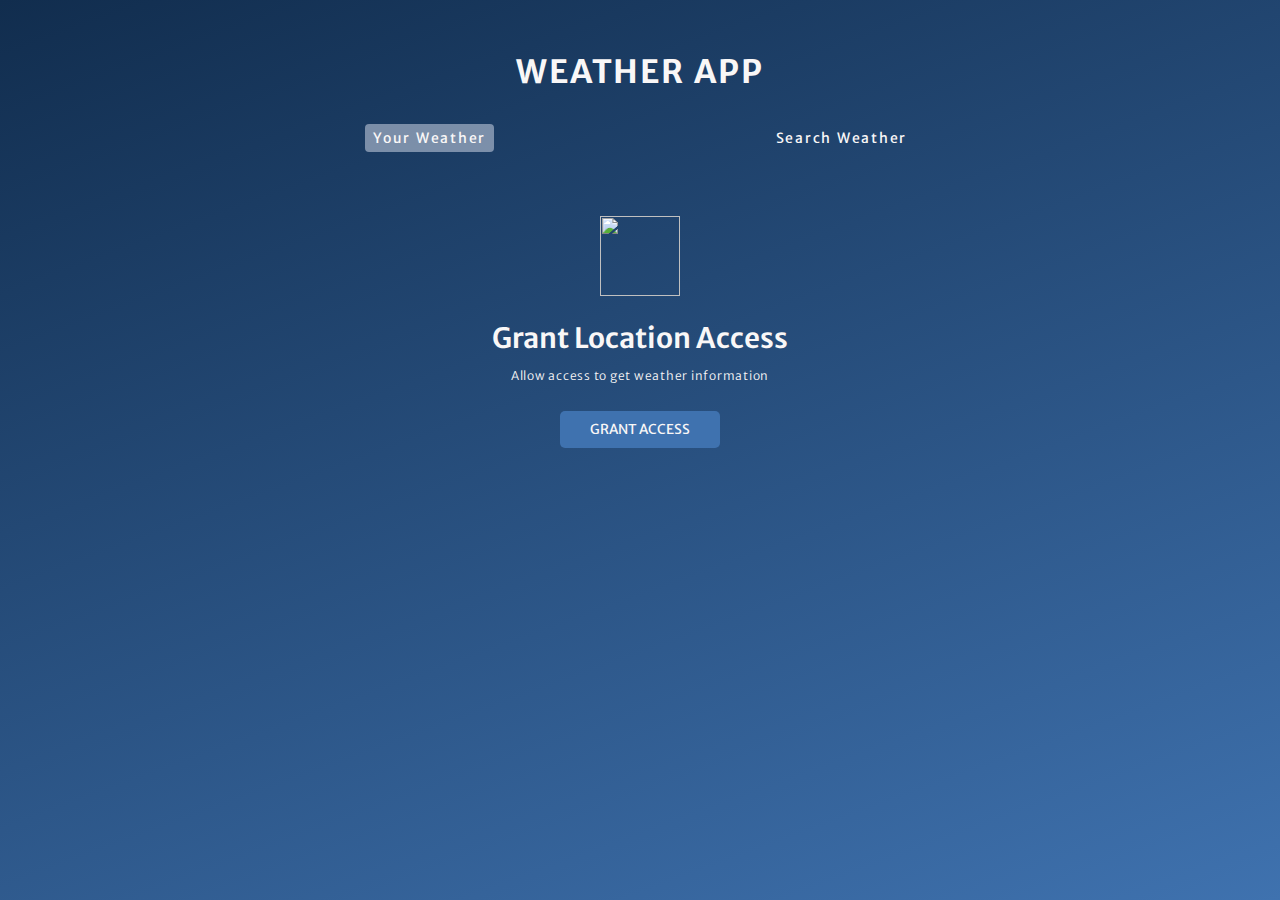
==== temp.html @ 360b7e65 "original" ====
<!DOCTYPE html>
<html lang="en">
<head>
    <meta charset="UTF-8">
    <meta name="viewport" content="width=device-width, initial-scale=1.0">
    <title>Document</title>
    <style>
        *,
*::before,
*::after {
    margin: 0;
    padding: 0;
    box-sizing: border-box;
    font-family: "Merriweather Sans", sans-serif;
}

:root {
    --colorDark1: #112d4e;
    --colorDark2: #3f72af;
    --colorLight1: #dbe2ef;
    --colorLight2: #f9f7f7;
}

.wrapper {
    height: 100vh;
    width: 100vw;
    overflow: hidden;
    color: var(--colorLight2);
    background-color: #112d4e;
    background-image: linear-gradient(160deg, #112d4e 0%, #3f72af 100%);
}

/* Heading and Tab Container 
 */
h1 {
    text-align: center;
    text-transform: uppercase;
    word-spacing: 2px;
    letter-spacing: 1.75px;
    margin-block: 2rem;
}

.tabContainer {
    width: 90%;
    max-width: 550px;
    display: flex;
    justify-content: space-between;
    margin: 0 auto;
    margin-top: 2rem;
}

.tab {
    cursor: pointer;
    font-size: 0.875rem;
    letter-spacing: 1.75px;
    padding: 5px 8px;
    text-transform: capitalize;
    /* font-weight: 600; */
}

.tab.currentTab {
    background-color: rgba(219, 226, 239, 0.5);
    border-radius: 4px;
}

/* Tab Container Ends */

/* Main Container */
.container {
    margin-block: 4rem;
}

.btn {
    all: unset;
    font-size: 0.85rem;
    text-transform: uppercase;
    padding: 10px 30px;
    border-radius: 5px;
    cursor: pointer;
    background-color: var(--colorDark2);
}

.subContainer {
    width: 90%;
    max-width: 1000px;
    margin: 0 auto;
    display: flex;
    flex-direction: column;
    align-items: center;
}

/* Form Container */
.formContainer {
    width: 90%;
    max-width: 550px;
    margin: 0 auto;
    margin-bottom: 2rem;
    display: none;
    align-items: center;
    justify-content: center;
    gap: 0 10px;
}

.formContainer.active {
    display: flex;
}

.formContainer input {
    all: unset;
    width: calc(100% - 80px);
    height: 40px;
    padding: 0 20px;
    background-color: rgba(219, 226, 239, 0.5);
    border-radius: 10px;
}

.formContainer input:focus {
    outline: 3px solid rgba(255, 255, 255, 0.7);
}

.formContainer input::placeholder {
    color: rgba(255, 255, 255, 0.7);
}

.formContainer .btn {
    width: 40px;
    height: 40px;
    /* display: grid;
    place-items: center; */
    display: flex;
    justify-content: center;
    align-items: center;
    padding: unset;
    border-radius: 100%;
}

.form-container .btn img {
    object-fit: contain;
}

/* Form Container End */

/* grant Location  */
.grantLocationContainer {
    display: none;
}

.grantLocationContainer.active {
    display: flex;
}

.grantLocationContainer img {
    margin-bottom: 1.5rem;
}

.grantLocationContainer p:first-of-type {
    font-weight: 600;
    font-size: 1.75rem;
    text-align: center;
}

.grantLocationContainer p:first-of-type {
    font-weight: 600;
    font-size: 1.75rem;
    text-align: center;
}

.grantLocationContainer p:last-of-type {
    font-size: 0.75rem;
    text-align: center;
    margin-top: 0.75rem;
    margin-bottom: 1.75rem;
    font-weight: 300;
    letter-spacing: 0.75px;
}

/* Grant Location End  */

.loadingContainer {
    display: none;
}

.loadingContainer.active {
    display: flex;
}

.loadingContainer p {
    text-transform: uppercase;
}

.userInfoContainer {
    display: none;
}

.userInfoContainer.active {
    display: flex;
}

.userInfoContainer p {
    font-size: 1.5rem;
    font-weight: 200;
}

.userInfoContainer img {
    height: 70px;
    width: 70px;
}

.name {
    display: flex;
    align-items: center;
    gap: 0 0.5rem;
    margin-bottom: 0.7rem;
}

.name img {
    width: 30px;
    height: 30px;
    object-fit: contain;
}

.userInfoContainer p[data-temp] {
    font-size: 2.25rem;
    font-weight: 700;
}

.userInfoContainer p[data-weatherDesc] {
    text-transform: capitalize;
    font-size: 1.2rem;
}

.parameterContainer {
    width: 90%;
    display: flex;
    justify-content: center;
    gap: 10px 20px;
    margin: 1.6rem auto 0;
    flex-wrap: wrap;
}

.parameter {
    display: flex;
    justify-content: space-between;
    align-items: center;
    flex-direction: column;
    background-color: rgba(219, 226, 239, 0.5);
    padding: 0.8rem;
    border-radius: 5px;
    width: 30%;
    max-width: 200px;
    gap: 5px 0;
}

.parameter p {
    font-size: 1rem;
    font-size: 600;
    text-transform: uppercase;
}

.parameter img {
    width: 50px;
    height: 50px;
    object-fit: cover;
}

.parameterValue {
    font-size: 0.8rem;
    font-weight: 200;
}

.errorContainer {
    display: none;
}

.errorContainer.active {
    display: flex;
    gap: 1rem 0;
}

.errorContainer p {
    text-align: center;
}

.errorContainer img {
    width: 100%;
    max-width: 300px;
    aspect-ratio: 1 / 1;
    object-fit: cover;
}
    </style>







</head>
<body>
    <!DOCTYPE html>
<html lang="en">
  <head>
    <meta charset="UTF-8" />
    <meta http-equiv="X-UA-Compatible" content="IE=edge" />
    <meta name="viewport" content="width=device-width, initial-scale=1.0" />
    <title>Weather App</title>

    <!-- Link Font  -->
    <link rel="preconnect" href="https://fonts.googleapis.com" />
    <link rel="preconnect" href="https://fonts.gstatic.com" crossorigin />
    <link
      href="https://fonts.googleapis.com/css2?family=Merriweather+Sans:wght@300;400;500;600;700&display=swap"
      rel="stylesheet"
    />

    <!-- Link Script  -->
    <script src="./script.js" defer></script>

    <!-- Link CSS  -->
    <link rel="stylesheet" href="./style.css" />
  </head>
  <body>
    <!-- Wrapper -->
    <div class="wrapper">
      <h1>Weather App</h1>
      <div class="tabContainer">
        <p class="tab currentTab" data-userWeather>Your Weather</p>
        <p class="tab" data-searchWeather>Search Weather</p>
      </div>

      <!-- Container -->
      <div class="container">
        <!-- Search Container -->
        <form class="formContainer" data-searchForm>
          <input
            type="text"
            placeholder="Search for city..."
            data-searchInput
          />
          <button class="btn" type="submit">
            <img
              src="./Images/search.png"
              width="20"
              height="20"
              loading="lazy"
            />
          </button>
        </form>

        <!-- Grant Location Access  -->
        <div class="grantLocationContainer subContainer">
          <img
            src="./Images/location.png"
            width="80"
            height="80"
            loading="lazy"
          />
          <p>Grant Location Access</p>
          <p>Allow access to get weather information</p>
          <button class="btn" data-grantAccess>Grant Access</button>
        </div>

        <div class="subContainer loadingContainer">
          <img src="./Images/loading.gif" width="150" height="150" />
          <p>Loading</p>
        </div>

        <!-- Weather Info -->
        <div class="userInfoContainer subContainer">
          <div class="name">
            <p data-cityName></p>
            <img data-countryFlag />
          </div>

          <p data-weatherDesc></p>
          <img data-weatherIcon />

          <p data-temp></p>

          <div class="parameterContainer">
            <!-- Wind Speed -->
            <div class="parameter">
              <img src="Images/wind.png" alt="#" />
              <p>windspeed</p>
              <p class="parameterValue" data-windspeed></p>
            </div>

            <!-- Humidity -->
            <div class="parameter">
              <img src="Images/humidity.png" alt="#" />
              <p>humidity</p>
              <p class="parameterValue" data-humidity></p>
            </div>

            <!-- Wind Speed -->
            <div class="parameter">
              <img src="Images/cloud.png" alt="#" />
              <p>clouds</p>
              <p class="parameterValue" data-clouds></p>
            </div>
          </div>
        </div>

        <!-- Location Not Found -->
        <div class="errorContainer subContainer">
          <img src="./Images/not-found.png" data-errorImg />
          <p data-errorText></p>
          <button class="btn" data-errorButton>Retry Now</button>
        </div>
      </div>
    </div>
  </body>
</html>


    





    <script>
        // API Key
const API_KEY = "168771779c71f3d64106d8a88376808a";

// Tab Switching 
const userTab = document.querySelector("[data-userWeather]");
const searchTab = document.querySelector("[data-searchWeather]");
const searchForm = document.querySelector("[data-searchForm]");
const userInfoContainer = document.querySelector(".userInfoContainer");
const grantAccessContainer = document.querySelector(
    ".grantLocationContainer"
);
const loadingContainer = document.querySelector('.loadingContainer');

const notFound = document.querySelector('.errorContainer');
const errorBtn = document.querySelector('[data-errorButton]');
const errorText = document.querySelector('[data-errorText]');
const errorImage = document.querySelector('[data-errorImg]');

let currentTab = userTab;
currentTab.classList.add("currentTab");
getFromSessionStorage();
// console.log(userTab);
// console.log(searchTab);

function switchTab(newTab) {
    notFound.classList.remove("active");
    // check if newTab is already selected or not 
    if (currentTab != newTab) {
        currentTab.classList.remove("currentTab");
        currentTab = newTab;
        currentTab.classList.add("currentTab");

        // Check which TAb is Selected - search / your

        // If Search Form not contains active class then add  [Search Weather]
        if (!searchForm.classList.contains("active")) {
            searchForm.classList.add("active");
            userInfoContainer.classList.remove("active");
            grantAccessContainer.classList.remove("active");
        }
        // Your Weather
        else {
            searchForm.classList.remove("active");
            userInfoContainer.classList.remove("active");
            getFromSessionStorage();
        }
    }
}

userTab.addEventListener('click', () => {
    switchTab(userTab);
});

searchTab.addEventListener('click', () => {
    switchTab(searchTab);
});


function getFromSessionStorage() {
    const localCoordinates = sessionStorage.getItem("userCoordinates");
    // console.log(localCoordinates);

    // Local Coordinates Not present - Grant Access Container
    if (!localCoordinates) {
        grantAccessContainer.classList.add('active');
    }
    else {
        const coordinates = JSON.parse(localCoordinates);
        fetchWeatherInfo(coordinates);
    }
}

async function fetchWeatherInfo(coordinates) {
    const { lat, lon } = coordinates;
    // Remove Active Class from the Grant access Container
    grantAccessContainer.classList.remove('active');

    // loading 
    loadingContainer.classList.add('active');

    // try - catch Block
    try {
        const response = await fetch(`https://api.openweathermap.org/data/2.5/weather?lat=${lat}&lon=${lon}&appid=${API_KEY}&units=metric`);

        const data = await response.json();
        if (!data.sys) {
            throw data;
        }
        loadingContainer.classList.remove('active');
        userInfoContainer.classList.add('active');
        renderWeatherInfo(data);
    }
    catch (err) {
        loadingContainer.classList.remove('active');
        notFound.classList.add('active');
        errorImage.style.display = 'none';
        errorText.innerText = `Error: ${err?.message}`;
        errorBtn.style.display = 'block';
        errorBtn.addEventListener("click", fetchWeatherInfo);
    }
}

// Render Weather On UI
function renderWeatherInfo(weatherInfo) {
    const cityName = document.querySelector('[data-cityName]');
    const countryFlag = document.querySelector('[data-countryFlag]');
    const description = document.querySelector('[data-weatherDesc]');
    const weatherIcon = document.querySelector('[data-weatherIcon]');
    const temp = document.querySelector('[data-temp]');
    const windspeed = document.querySelector('[data-windspeed]');
    const humidity = document.querySelector('[data-humidity]');
    const clouds = document.querySelector('[data-clouds]');

    cityName.innerText = weatherInfo?.name;
    countryFlag.src = `https://flagcdn.com/144x108/${weatherInfo?.sys?.country.toLowerCase()}.png`;
    description.innerText = weatherInfo?.weather?.[0]?.description;
    weatherIcon.src = `http://openweathermap.org/img/w/${weatherInfo?.weather?.[0]?.icon}.png`;
    temp.innerText = `${weatherInfo?.main?.temp.toFixed(2)} °C`;
    windspeed.innerText = `${weatherInfo?.wind?.speed.toFixed(2)} m/s`;
    humidity.innerText = `${weatherInfo?.main?.humidity.toFixed(2)} %`;
    clouds.innerText = `${weatherInfo?.clouds?.all.toFixed(2)} %`;
}

const grantAccessButton = document.querySelector('[data-grantAccess]');

function getLocation() {
    if (navigator.geolocation) {
        navigator.geolocation.getCurrentPosition(showPosition);
    }
    else {
        grantAccessButton.style.display = 'none';
    }
}

function showPosition(position) {
    const userCoordinates = {
        lat: position.coords.latitude,
        lon: position.coords.longitude
    };
    sessionStorage.setItem("userCoordinates", JSON.stringify(userCoordinates));
    fetchWeatherInfo(userCoordinates);
}

grantAccessButton.addEventListener('click', getLocation);


// Search for weather
const searchInput = document.querySelector('[data-searchInput]');

searchForm.addEventListener('submit', (e) => {
    e.preventDefault();
    if (searchInput.value === "") {
        return;
    }
    // console.log(searchInput.value);
    fetchSearchWeatherInfo(searchInput.value);
    searchInput.value = "";
});


async function fetchSearchWeatherInfo(city) {
    loadingContainer.classList.add("active");
    userInfoContainer.classList.remove("active");
    grantAccessContainer.classList.remove("active");
    notFound.classList.remove("active");
    try {
        const response = await fetch(`https://api.openweathermap.org/data/2.5/weather?q=${city}&appid=${API_KEY}&units=metric`);

        const data = await response.json();
        if (!data.sys) {
            throw data;
        }
        loadingContainer.classList.remove('active');
        userInfoContainer.classList.add('active');
        renderWeatherInfo(data);
    }
    catch (err) {
        loadingContainer.classList.remove('active');
        userInfoContainer.classList.remove('active');
        notFound.classList.add('active');
        errorText.innerText = `${err?.message}`;
        errorBtn.style.display = "none";
    }
}
    </script>
</body>
</html>
---- style.css ----
*,*::before,*::after{
    margin: 0;
    padding: 0;
    box-sizing: border-box;
    font-family: 'Merriweather Sans', sans-serif;
}

:root {
    --colorDark1: #112D4E;
    --colorDark2: #3F72AF;
    --colorLight1: #DBE2EF;
    --colorLight2: #F9F7F7;
}
.wrapper{
    width: 100vw;
    height: 100vh;
    color:var(--colorLight2) ;
    background-image: linear-gradient(160deg,#112d4e 0% , #3f72af 100%);
}
h1{
    text-align: center;
    text-transform: uppercase;
    padding-top: 20px;
}
.tab-container{
    max-width: 550px;
    width: 90%;
    display: flex;
    justify-content: space-between;
    margin: 0 auto;
    margin-top: 4rem;
}
.tab{
    cursor: pointer ;
    font-size:0.875rem;
    letter-spacing: 1.75px;
    padding: 5px 8px;
}
.tab.current-tab{
    background-color: rgba(219,226,239,0.5);
    border-radius: 4px;
}
.weather-container{
    /* display: flex;
    justify-content: center;
    align-items: center;
    flex-direction: column; */
    margin-block:4rem ;
}
.btn{
    all: unset;
    background-color: var(--colorDark2);
    text-transform: uppercase;
    border-radius: 5px;
    font-size : 0.85rem ;
    cursor: pointer;
    padding: 10px 30px;
    margin-bottom: 10px;
}
.sub-container{
    display: flex;
    flex-direction: column;
    align-items: center;
}
.grant-location-container{
    display: none;
}
.grant-location-container.active{
    display: flex;
}

.grant-location-container img{
    margin-bottom: 2rem;
}
.grant-location-container p:first-of-type{
    font-size: 1.75rem;
    font-weight: 600;
}
.grant-location-container p:last-of-type{
    font-size: 0.85rem;
    font-weight: 600;
    margin-top: 0.75rem;
    margin-bottom: 1.75rem;
    letter-spacing: 0.75px;
}
.loading-container{
    display: none;
}
.loading-container.active{
    display: flex;
    flex-direction: column;
    align-items: center;
}
.loading-container p{
    text-transform: uppercase;
}

.user-info-container{
    display: none;
}
.user-info-container.active{
    display: flex;

}

.name{
    display: flex;
    align-items: center;
    gap:0 0.5rem ;
    margin-bottom: 1rem;
}
.user-info-container p{
    font-size: 1.5rem;
    font-weight: 200;
}
.user-info-container img{
    width: 90px;
    height: 90px;
}
.name p{
    font-size: 2rem;
}
.name img{
    width: 30px;
    height: 30px;
    object-fit: contain;
}
.user-info-container p[data-temperature]{
    font-size: 2.75rem;
    font-weight: 700;
}
.parameter-container{
    width: 90%;
    display: flex;
    gap: 10px 20px;
    justify-content: center;
    align-items: center;
    margin-top: 2rem ;
}
.parameter{
    width: 30%;
    max-width: 200px;
    background-color: rgba(219,226,239,0.5);
    border-radius: 5px;
    padding: 1rem;
    display: flex;
    flex-direction: column;
    gap: 5px 0;
    align-items: center;
}
.parameter img{
    width: 50px;
    height: 50px;
}
.parameter p:first-of-type{
    font-size: 1.15rem;
    font-weight: 600;
    text-transform: uppercase;
}
.parameter p:last-of-type{
    font-size: 1rem;
    font-weight: 200;
}
.form-container{
    display: none;
    width: 90%;
    max-width: 550px;
    margin: 0 auto;
    justify-content: center;
    align-items: center;
    gap: 0 10px;
    margin-bottom: 3rem;
}
.form-container.active{
    display: flex;
}
.form-container input{
    all: unset;
    width: calc(100% - 80px);
    height: 40px;
    padding: 0 20px;
    background-color:rgba(219, 226, 239, 0.5);
    border-radius: 10px;
}
.form-container input::placeholder{
    color: rgba(255, 255, 255 , 0.7);
}
.form-container input:focus{
    outline : 3px solid rgba(255,255,255,0.7) ;
}
.form-container .btn{
    padding: unset;
    width: 40px;
    height: 40px;
    display: flex;
    align-items: center;
    justify-content: center;
    border-radius: 100%;
    margin-bottom: 1px;
}


.not-found{
    display: none;
}
.not-found.active{
    width: 100px;
    display: flex;
    background-color: black;
}
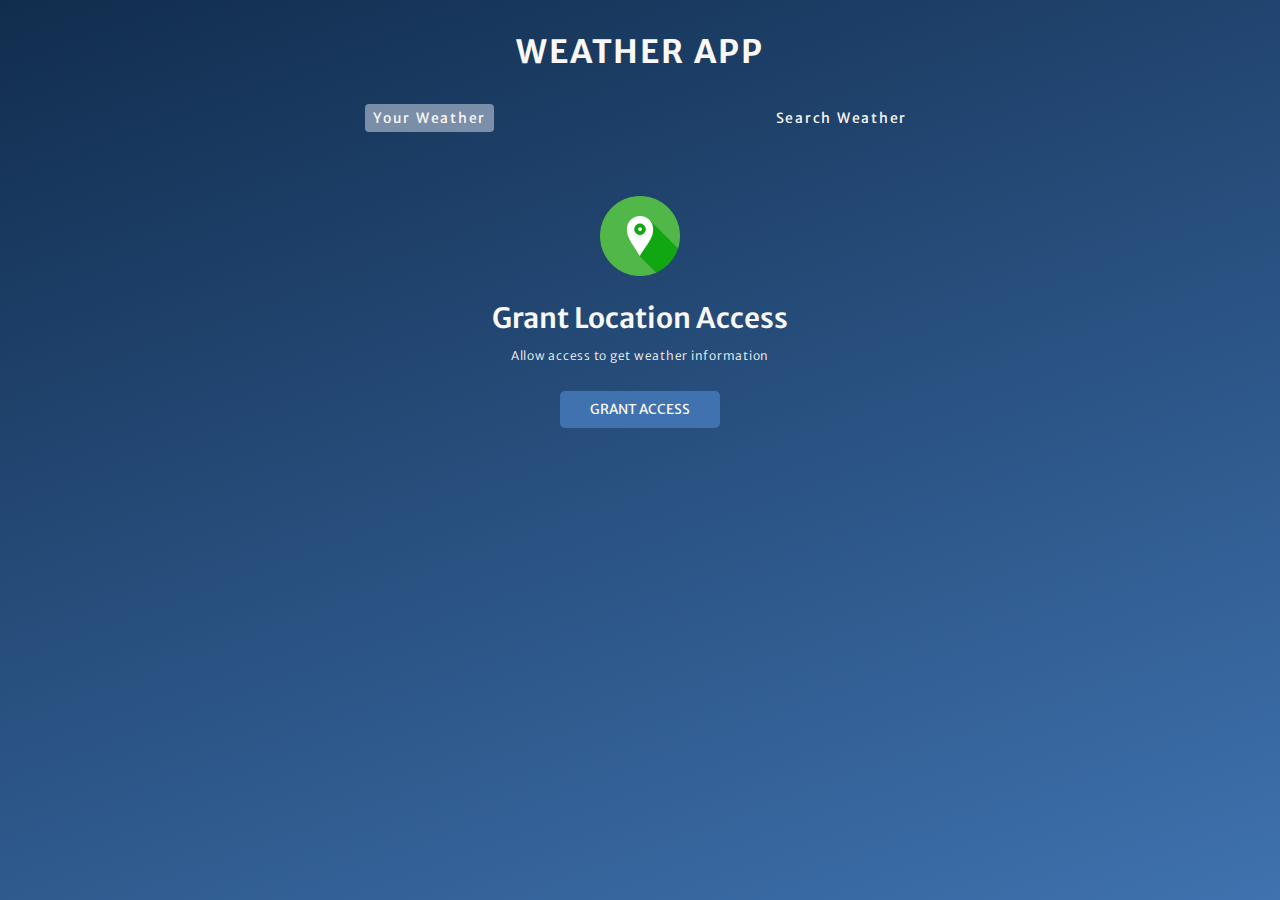
==== commit 1fd74459: "Added 404 if city not found" ====
--- a/temp.html
+++ b/temp.html
@@ -339,7 +339,7 @@
           />
           <button class="btn" type="submit">
             <img
-              src="./Images/search.png"
+              src="images/search.png"
               width="20"
               height="20"
               loading="lazy"
@@ -350,7 +350,7 @@
         <!-- Grant Location Access  -->
         <div class="grantLocationContainer subContainer">
           <img
-            src="./Images/location.png"
+            src="images/location.png"
             width="80"
             height="80"
             loading="lazy"
@@ -361,7 +361,7 @@
         </div>
 
         <div class="subContainer loadingContainer">
-          <img src="./Images/loading.gif" width="150" height="150" />
+          <img src="images/loading.gif" width="150" height="150" />
           <p>Loading</p>
         </div>
 
@@ -380,21 +380,21 @@
           <div class="parameterContainer">
             <!-- Wind Speed -->
             <div class="parameter">
-              <img src="Images/wind.png" alt="#" />
+              <img src="images/wind.png" alt="#" />
               <p>windspeed</p>
               <p class="parameterValue" data-windspeed></p>
             </div>
 
             <!-- Humidity -->
             <div class="parameter">
-              <img src="Images/humidity.png" alt="#" />
+              <img src="images/humidity.png" alt="#" />
               <p>humidity</p>
               <p class="parameterValue" data-humidity></p>
             </div>
 
             <!-- Wind Speed -->
             <div class="parameter">
-              <img src="Images/cloud.png" alt="#" />
+              <img src="images/cloud.png" alt="#" />
               <p>clouds</p>
               <p class="parameterValue" data-clouds></p>
             </div>
@@ -403,7 +403,7 @@
 
         <!-- Location Not Found -->
         <div class="errorContainer subContainer">
-          <img src="./Images/not-found.png" data-errorImg />
+          <img src="images/not-found.png" data-errorImg />
           <p data-errorText></p>
           <button class="btn" data-errorButton>Retry Now</button>
         </div>
--- a/style.css
+++ b/style.css
@@ -1,210 +1,284 @@
-*,*::before,*::after{
+
+*,
+*::before,
+*::after {
     margin: 0;
     padding: 0;
     box-sizing: border-box;
-    font-family: 'Merriweather Sans', sans-serif;
+    font-family: "Merriweather Sans", sans-serif;
 }
 
 :root {
-    --colorDark1: #112D4E;
-    --colorDark2: #3F72AF;
-    --colorLight1: #DBE2EF;
-    --colorLight2: #F9F7F7;
-}
-.wrapper{
+    --colorDark1: #112d4e;
+    --colorDark2: #3f72af;
+    --colorLight1: #dbe2ef;
+    --colorLight2: #f9f7f7;
+}
+
+.wrapper {
+    height: 100vh;
     width: 100vw;
-    height: 100vh;
-    color:var(--colorLight2) ;
-    background-image: linear-gradient(160deg,#112d4e 0% , #3f72af 100%);
-}
-h1{
-    text-align: center;
-    text-transform: uppercase;
-    padding-top: 20px;
-}
-.tab-container{
+    overflow: hidden;
+    color: var(--colorLight2);
+    background-color: #112d4e;
+    background-image: linear-gradient(160deg, #112d4e 0%, #3f72af 100%);
+}
+
+/* Heading and Tab Container 
+ */
+h1 {
+    text-align: center;
+    text-transform: uppercase;
+    word-spacing: 2px;
+    letter-spacing: 1.75px;
+    margin-block: 2rem;
+}
+
+.tabContainer {
+    width: 90%;
     max-width: 550px;
-    width: 90%;
     display: flex;
     justify-content: space-between;
     margin: 0 auto;
-    margin-top: 4rem;
-}
-.tab{
-    cursor: pointer ;
-    font-size:0.875rem;
+    margin-top: 2rem;
+}
+
+.tab {
+    cursor: pointer;
+    font-size: 0.875rem;
     letter-spacing: 1.75px;
     padding: 5px 8px;
-}
-.tab.current-tab{
-    background-color: rgba(219,226,239,0.5);
+    text-transform: capitalize;
+    /* font-weight: 600; */
+}
+
+.tab.currentTab {
+    background-color: rgba(219, 226, 239, 0.5);
     border-radius: 4px;
 }
-.weather-container{
-    /* display: flex;
-    justify-content: center;
-    align-items: center;
-    flex-direction: column; */
-    margin-block:4rem ;
-}
-.btn{
+
+/* Tab Container Ends */
+
+/* Main Container */
+.container {
+    margin-block: 4rem;
+}
+
+.btn {
     all: unset;
+    font-size: 0.85rem;
+    text-transform: uppercase;
+    padding: 10px 30px;
+    border-radius: 5px;
+    cursor: pointer;
     background-color: var(--colorDark2);
-    text-transform: uppercase;
-    border-radius: 5px;
-    font-size : 0.85rem ;
-    cursor: pointer;
-    padding: 10px 30px;
-    margin-bottom: 10px;
-}
-.sub-container{
+}
+
+.subContainer {
+    width: 90%;
+    max-width: 1000px;
+    margin: 0 auto;
     display: flex;
     flex-direction: column;
     align-items: center;
 }
-.grant-location-container{
-    display: none;
-}
-.grant-location-container.active{
-    display: flex;
-}
-
-.grant-location-container img{
-    margin-bottom: 2rem;
-}
-.grant-location-container p:first-of-type{
-    font-size: 1.75rem;
-    font-weight: 600;
-}
-.grant-location-container p:last-of-type{
-    font-size: 0.85rem;
-    font-weight: 600;
-    margin-top: 0.75rem;
-    margin-bottom: 1.75rem;
-    letter-spacing: 0.75px;
-}
-.loading-container{
-    display: none;
-}
-.loading-container.active{
-    display: flex;
-    flex-direction: column;
-    align-items: center;
-}
-.loading-container p{
-    text-transform: uppercase;
-}
-
-.user-info-container{
-    display: none;
-}
-.user-info-container.active{
-    display: flex;
-
-}
-
-.name{
-    display: flex;
-    align-items: center;
-    gap:0 0.5rem ;
-    margin-bottom: 1rem;
-}
-.user-info-container p{
-    font-size: 1.5rem;
-    font-weight: 200;
-}
-.user-info-container img{
-    width: 90px;
-    height: 90px;
-}
-.name p{
-    font-size: 2rem;
-}
-.name img{
-    width: 30px;
-    height: 30px;
-    object-fit: contain;
-}
-.user-info-container p[data-temperature]{
-    font-size: 2.75rem;
-    font-weight: 700;
-}
-.parameter-container{
-    width: 90%;
-    display: flex;
-    gap: 10px 20px;
-    justify-content: center;
-    align-items: center;
-    margin-top: 2rem ;
-}
-.parameter{
-    width: 30%;
-    max-width: 200px;
-    background-color: rgba(219,226,239,0.5);
-    border-radius: 5px;
-    padding: 1rem;
-    display: flex;
-    flex-direction: column;
-    gap: 5px 0;
-    align-items: center;
-}
-.parameter img{
-    width: 50px;
-    height: 50px;
-}
-.parameter p:first-of-type{
-    font-size: 1.15rem;
-    font-weight: 600;
-    text-transform: uppercase;
-}
-.parameter p:last-of-type{
-    font-size: 1rem;
-    font-weight: 200;
-}
-.form-container{
-    display: none;
+
+/* Form Container */
+.formContainer {
     width: 90%;
     max-width: 550px;
     margin: 0 auto;
+    margin-bottom: 2rem;
+    display: none;
+    align-items: center;
     justify-content: center;
-    align-items: center;
     gap: 0 10px;
-    margin-bottom: 3rem;
-}
-.form-container.active{
-    display: flex;
-}
-.form-container input{
+}
+
+.formContainer.active {
+    display: flex;
+}
+
+.formContainer input {
     all: unset;
     width: calc(100% - 80px);
     height: 40px;
     padding: 0 20px;
-    background-color:rgba(219, 226, 239, 0.5);
+    background-color: rgba(219, 226, 239, 0.5);
     border-radius: 10px;
 }
-.form-container input::placeholder{
-    color: rgba(255, 255, 255 , 0.7);
-}
-.form-container input:focus{
-    outline : 3px solid rgba(255,255,255,0.7) ;
-}
-.form-container .btn{
-    padding: unset;
+
+.formContainer input:focus {
+    outline: 3px solid rgba(255, 255, 255, 0.7);
+}
+
+.formContainer input::placeholder {
+    color: rgba(255, 255, 255, 0.7);
+}
+
+.formContainer .btn {
     width: 40px;
     height: 40px;
-    display: flex;
-    align-items: center;
+    /* display: grid;
+    place-items: center; */
+    display: flex;
     justify-content: center;
+    align-items: center;
+    padding: unset;
     border-radius: 100%;
-    margin-bottom: 1px;
-}
-
-
-.not-found{
-    display: none;
-}
-.not-found.active{
-    width: 100px;
-    display: flex;
-    background-color: black;
-}
+}
+
+.form-container .btn img {
+    object-fit: contain;
+}
+
+/* Form Container End */
+
+/* grant Location  */
+.grantLocationContainer {
+    display: none;
+}
+
+.grantLocationContainer.active {
+    display: flex;
+}
+
+.grantLocationContainer img {
+    margin-bottom: 1.5rem;
+}
+
+.grantLocationContainer p:first-of-type {
+    font-weight: 600;
+    font-size: 1.75rem;
+    text-align: center;
+}
+
+.grantLocationContainer p:first-of-type {
+    font-weight: 600;
+    font-size: 1.75rem;
+    text-align: center;
+}
+
+.grantLocationContainer p:last-of-type {
+    font-size: 0.75rem;
+    text-align: center;
+    margin-top: 0.75rem;
+    margin-bottom: 1.75rem;
+    font-weight: 300;
+    letter-spacing: 0.75px;
+}
+
+/* Grant Location End  */
+
+.loadingContainer {
+    display: none;
+}
+
+.loadingContainer.active {
+    display: flex;
+}
+
+.loadingContainer p {
+    text-transform: uppercase;
+}
+
+.userInfoContainer {
+    display: none;
+}
+
+.userInfoContainer.active {
+    display: flex;
+}
+
+.userInfoContainer p {
+    font-size: 1.5rem;
+    font-weight: 200;
+}
+
+.userInfoContainer img {
+    height: 70px;
+    width: 70px;
+}
+
+.name {
+    display: flex;
+    align-items: center;
+    gap: 0 0.5rem;
+    margin-bottom: 0.7rem;
+}
+
+.name img {
+    width: 30px;
+    height: 30px;
+    object-fit: contain;
+}
+
+.userInfoContainer p[data-temp] {
+    font-size: 2.25rem;
+    font-weight: 700;
+}
+
+.userInfoContainer p[data-weatherDesc] {
+    text-transform: capitalize;
+    font-size: 1.2rem;
+}
+
+.parameterContainer {
+    width: 90%;
+    display: flex;
+    justify-content: center;
+    gap: 10px 20px;
+    margin: 1.6rem auto 0;
+    flex-wrap: wrap;
+}
+
+.parameter {
+    display: flex;
+    justify-content: space-between;
+    align-items: center;
+    flex-direction: column;
+    background-color: rgba(219, 226, 239, 0.5);
+    padding: 0.8rem;
+    border-radius: 5px;
+    width: 30%;
+    max-width: 200px;
+    gap: 5px 0;
+}
+
+.parameter p {
+    font-size: 1rem;
+    font-size: 600;
+    text-transform: uppercase;
+}
+
+.parameter img {
+    width: 50px;
+    height: 50px;
+    object-fit: cover;
+}
+
+.parameterValue {
+    font-size: 0.8rem;
+    font-weight: 200;
+}
+
+.errorContainer {
+    display: none;
+}
+
+.errorContainer.active {
+    display: flex;
+    gap: 1rem 0;
+}
+
+.errorContainer p {
+    text-align: center;
+}
+
+.errorContainer img {
+    width: 100%;
+    max-width: 300px;
+    aspect-ratio: 1 / 1;
+    object-fit: cover;
+}
+  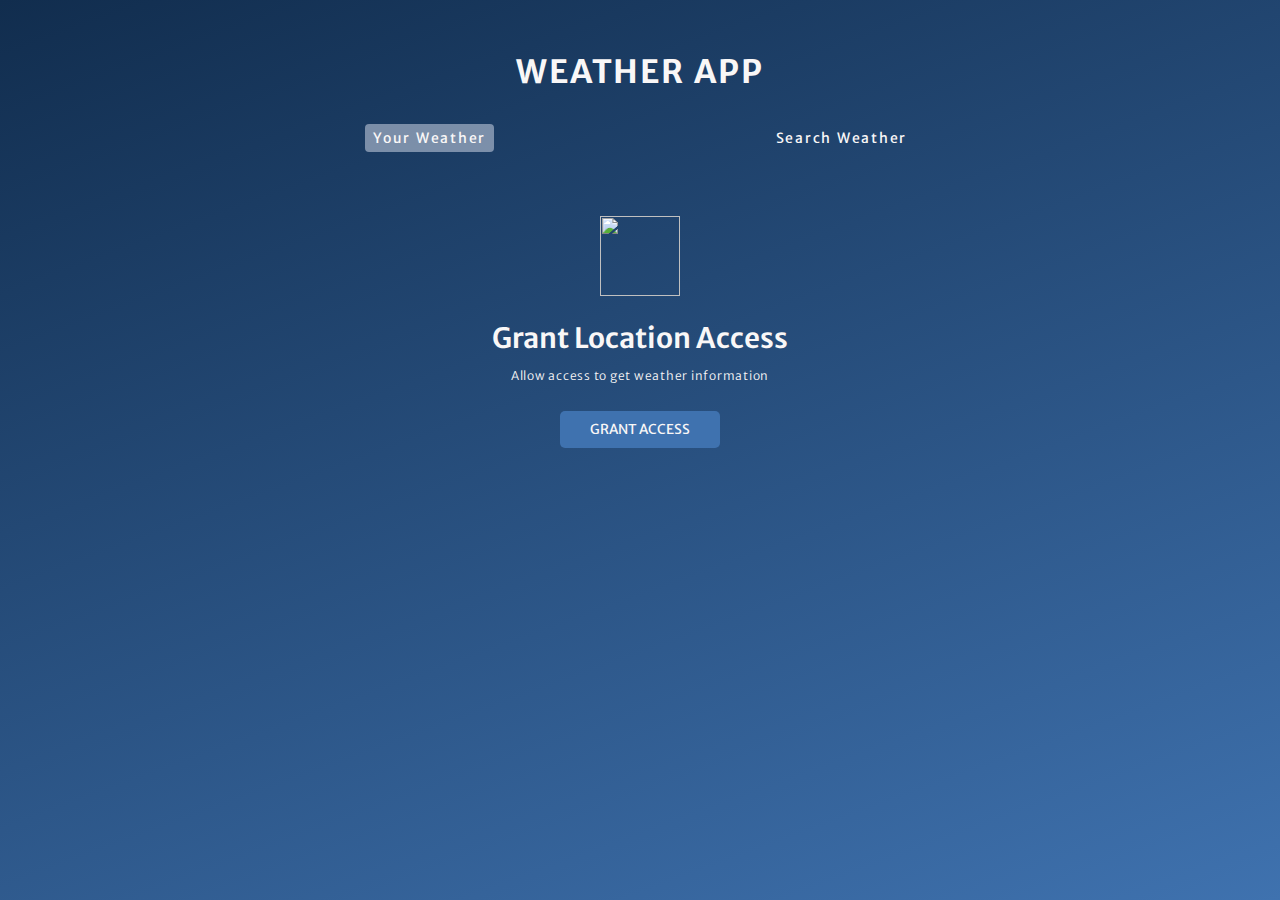
==== commit 668bd273: "Revert "Added 404 if city not found"" ====
--- a/temp.html
+++ b/temp.html
@@ -339,7 +339,7 @@
           />
           <button class="btn" type="submit">
             <img
-              src="images/search.png"
+              src="./Images/search.png"
               width="20"
               height="20"
               loading="lazy"
@@ -350,7 +350,7 @@
         <!-- Grant Location Access  -->
         <div class="grantLocationContainer subContainer">
           <img
-            src="images/location.png"
+            src="./Images/location.png"
             width="80"
             height="80"
             loading="lazy"
@@ -361,7 +361,7 @@
         </div>
 
         <div class="subContainer loadingContainer">
-          <img src="images/loading.gif" width="150" height="150" />
+          <img src="./Images/loading.gif" width="150" height="150" />
           <p>Loading</p>
         </div>
 
@@ -380,21 +380,21 @@
           <div class="parameterContainer">
             <!-- Wind Speed -->
             <div class="parameter">
-              <img src="images/wind.png" alt="#" />
+              <img src="Images/wind.png" alt="#" />
               <p>windspeed</p>
               <p class="parameterValue" data-windspeed></p>
             </div>
 
             <!-- Humidity -->
             <div class="parameter">
-              <img src="images/humidity.png" alt="#" />
+              <img src="Images/humidity.png" alt="#" />
               <p>humidity</p>
               <p class="parameterValue" data-humidity></p>
             </div>
 
             <!-- Wind Speed -->
             <div class="parameter">
-              <img src="images/cloud.png" alt="#" />
+              <img src="Images/cloud.png" alt="#" />
               <p>clouds</p>
               <p class="parameterValue" data-clouds></p>
             </div>
@@ -403,7 +403,7 @@
 
         <!-- Location Not Found -->
         <div class="errorContainer subContainer">
-          <img src="images/not-found.png" data-errorImg />
+          <img src="./Images/not-found.png" data-errorImg />
           <p data-errorText></p>
           <button class="btn" data-errorButton>Retry Now</button>
         </div>
--- a/style.css
+++ b/style.css
@@ -1,284 +1,210 @@
-
-*,
-*::before,
-*::after {
+*,*::before,*::after{
     margin: 0;
     padding: 0;
     box-sizing: border-box;
-    font-family: "Merriweather Sans", sans-serif;
+    font-family: 'Merriweather Sans', sans-serif;
 }
 
 :root {
-    --colorDark1: #112d4e;
-    --colorDark2: #3f72af;
-    --colorLight1: #dbe2ef;
-    --colorLight2: #f9f7f7;
-}
-
-.wrapper {
+    --colorDark1: #112D4E;
+    --colorDark2: #3F72AF;
+    --colorLight1: #DBE2EF;
+    --colorLight2: #F9F7F7;
+}
+.wrapper{
+    width: 100vw;
     height: 100vh;
-    width: 100vw;
-    overflow: hidden;
-    color: var(--colorLight2);
-    background-color: #112d4e;
-    background-image: linear-gradient(160deg, #112d4e 0%, #3f72af 100%);
-}
-
-/* Heading and Tab Container 
- */
-h1 {
+    color:var(--colorLight2) ;
+    background-image: linear-gradient(160deg,#112d4e 0% , #3f72af 100%);
+}
+h1{
     text-align: center;
     text-transform: uppercase;
-    word-spacing: 2px;
-    letter-spacing: 1.75px;
-    margin-block: 2rem;
-}
-
-.tabContainer {
+    padding-top: 20px;
+}
+.tab-container{
+    max-width: 550px;
     width: 90%;
-    max-width: 550px;
     display: flex;
     justify-content: space-between;
     margin: 0 auto;
-    margin-top: 2rem;
-}
-
-.tab {
-    cursor: pointer;
-    font-size: 0.875rem;
+    margin-top: 4rem;
+}
+.tab{
+    cursor: pointer ;
+    font-size:0.875rem;
     letter-spacing: 1.75px;
     padding: 5px 8px;
-    text-transform: capitalize;
-    /* font-weight: 600; */
-}
-
-.tab.currentTab {
-    background-color: rgba(219, 226, 239, 0.5);
+}
+.tab.current-tab{
+    background-color: rgba(219,226,239,0.5);
     border-radius: 4px;
 }
-
-/* Tab Container Ends */
-
-/* Main Container */
-.container {
-    margin-block: 4rem;
-}
-
-.btn {
+.weather-container{
+    /* display: flex;
+    justify-content: center;
+    align-items: center;
+    flex-direction: column; */
+    margin-block:4rem ;
+}
+.btn{
     all: unset;
+    background-color: var(--colorDark2);
+    text-transform: uppercase;
+    border-radius: 5px;
+    font-size : 0.85rem ;
+    cursor: pointer;
+    padding: 10px 30px;
+    margin-bottom: 10px;
+}
+.sub-container{
+    display: flex;
+    flex-direction: column;
+    align-items: center;
+}
+.grant-location-container{
+    display: none;
+}
+.grant-location-container.active{
+    display: flex;
+}
+
+.grant-location-container img{
+    margin-bottom: 2rem;
+}
+.grant-location-container p:first-of-type{
+    font-size: 1.75rem;
+    font-weight: 600;
+}
+.grant-location-container p:last-of-type{
     font-size: 0.85rem;
-    text-transform: uppercase;
-    padding: 10px 30px;
+    font-weight: 600;
+    margin-top: 0.75rem;
+    margin-bottom: 1.75rem;
+    letter-spacing: 0.75px;
+}
+.loading-container{
+    display: none;
+}
+.loading-container.active{
+    display: flex;
+    flex-direction: column;
+    align-items: center;
+}
+.loading-container p{
+    text-transform: uppercase;
+}
+
+.user-info-container{
+    display: none;
+}
+.user-info-container.active{
+    display: flex;
+
+}
+
+.name{
+    display: flex;
+    align-items: center;
+    gap:0 0.5rem ;
+    margin-bottom: 1rem;
+}
+.user-info-container p{
+    font-size: 1.5rem;
+    font-weight: 200;
+}
+.user-info-container img{
+    width: 90px;
+    height: 90px;
+}
+.name p{
+    font-size: 2rem;
+}
+.name img{
+    width: 30px;
+    height: 30px;
+    object-fit: contain;
+}
+.user-info-container p[data-temperature]{
+    font-size: 2.75rem;
+    font-weight: 700;
+}
+.parameter-container{
+    width: 90%;
+    display: flex;
+    gap: 10px 20px;
+    justify-content: center;
+    align-items: center;
+    margin-top: 2rem ;
+}
+.parameter{
+    width: 30%;
+    max-width: 200px;
+    background-color: rgba(219,226,239,0.5);
     border-radius: 5px;
-    cursor: pointer;
-    background-color: var(--colorDark2);
-}
-
-.subContainer {
-    width: 90%;
-    max-width: 1000px;
-    margin: 0 auto;
+    padding: 1rem;
     display: flex;
     flex-direction: column;
-    align-items: center;
-}
-
-/* Form Container */
-.formContainer {
+    gap: 5px 0;
+    align-items: center;
+}
+.parameter img{
+    width: 50px;
+    height: 50px;
+}
+.parameter p:first-of-type{
+    font-size: 1.15rem;
+    font-weight: 600;
+    text-transform: uppercase;
+}
+.parameter p:last-of-type{
+    font-size: 1rem;
+    font-weight: 200;
+}
+.form-container{
+    display: none;
     width: 90%;
     max-width: 550px;
     margin: 0 auto;
-    margin-bottom: 2rem;
-    display: none;
-    align-items: center;
-    justify-content: center;
+    justify-content: center;
+    align-items: center;
     gap: 0 10px;
-}
-
-.formContainer.active {
-    display: flex;
-}
-
-.formContainer input {
+    margin-bottom: 3rem;
+}
+.form-container.active{
+    display: flex;
+}
+.form-container input{
     all: unset;
     width: calc(100% - 80px);
     height: 40px;
     padding: 0 20px;
-    background-color: rgba(219, 226, 239, 0.5);
+    background-color:rgba(219, 226, 239, 0.5);
     border-radius: 10px;
 }
-
-.formContainer input:focus {
-    outline: 3px solid rgba(255, 255, 255, 0.7);
-}
-
-.formContainer input::placeholder {
-    color: rgba(255, 255, 255, 0.7);
-}
-
-.formContainer .btn {
+.form-container input::placeholder{
+    color: rgba(255, 255, 255 , 0.7);
+}
+.form-container input:focus{
+    outline : 3px solid rgba(255,255,255,0.7) ;
+}
+.form-container .btn{
+    padding: unset;
     width: 40px;
     height: 40px;
-    /* display: grid;
-    place-items: center; */
-    display: flex;
-    justify-content: center;
-    align-items: center;
-    padding: unset;
+    display: flex;
+    align-items: center;
+    justify-content: center;
     border-radius: 100%;
-}
-
-.form-container .btn img {
-    object-fit: contain;
-}
-
-/* Form Container End */
-
-/* grant Location  */
-.grantLocationContainer {
-    display: none;
-}
-
-.grantLocationContainer.active {
-    display: flex;
-}
-
-.grantLocationContainer img {
-    margin-bottom: 1.5rem;
-}
-
-.grantLocationContainer p:first-of-type {
-    font-weight: 600;
-    font-size: 1.75rem;
-    text-align: center;
-}
-
-.grantLocationContainer p:first-of-type {
-    font-weight: 600;
-    font-size: 1.75rem;
-    text-align: center;
-}
-
-.grantLocationContainer p:last-of-type {
-    font-size: 0.75rem;
-    text-align: center;
-    margin-top: 0.75rem;
-    margin-bottom: 1.75rem;
-    font-weight: 300;
-    letter-spacing: 0.75px;
-}
-
-/* Grant Location End  */
-
-.loadingContainer {
-    display: none;
-}
-
-.loadingContainer.active {
-    display: flex;
-}
-
-.loadingContainer p {
-    text-transform: uppercase;
-}
-
-.userInfoContainer {
-    display: none;
-}
-
-.userInfoContainer.active {
-    display: flex;
-}
-
-.userInfoContainer p {
-    font-size: 1.5rem;
-    font-weight: 200;
-}
-
-.userInfoContainer img {
-    height: 70px;
-    width: 70px;
-}
-
-.name {
-    display: flex;
-    align-items: center;
-    gap: 0 0.5rem;
-    margin-bottom: 0.7rem;
-}
-
-.name img {
-    width: 30px;
-    height: 30px;
-    object-fit: contain;
-}
-
-.userInfoContainer p[data-temp] {
-    font-size: 2.25rem;
-    font-weight: 700;
-}
-
-.userInfoContainer p[data-weatherDesc] {
-    text-transform: capitalize;
-    font-size: 1.2rem;
-}
-
-.parameterContainer {
-    width: 90%;
-    display: flex;
-    justify-content: center;
-    gap: 10px 20px;
-    margin: 1.6rem auto 0;
-    flex-wrap: wrap;
-}
-
-.parameter {
-    display: flex;
-    justify-content: space-between;
-    align-items: center;
-    flex-direction: column;
-    background-color: rgba(219, 226, 239, 0.5);
-    padding: 0.8rem;
-    border-radius: 5px;
-    width: 30%;
-    max-width: 200px;
-    gap: 5px 0;
-}
-
-.parameter p {
-    font-size: 1rem;
-    font-size: 600;
-    text-transform: uppercase;
-}
-
-.parameter img {
-    width: 50px;
-    height: 50px;
-    object-fit: cover;
-}
-
-.parameterValue {
-    font-size: 0.8rem;
-    font-weight: 200;
-}
-
-.errorContainer {
-    display: none;
-}
-
-.errorContainer.active {
-    display: flex;
-    gap: 1rem 0;
-}
-
-.errorContainer p {
-    text-align: center;
-}
-
-.errorContainer img {
-    width: 100%;
-    max-width: 300px;
-    aspect-ratio: 1 / 1;
-    object-fit: cover;
-}
-  +    margin-bottom: 1px;
+}
+
+
+.not-found{
+    display: none;
+}
+.not-found.active{
+    width: 100px;
+    display: flex;
+    background-color: black;
+}
